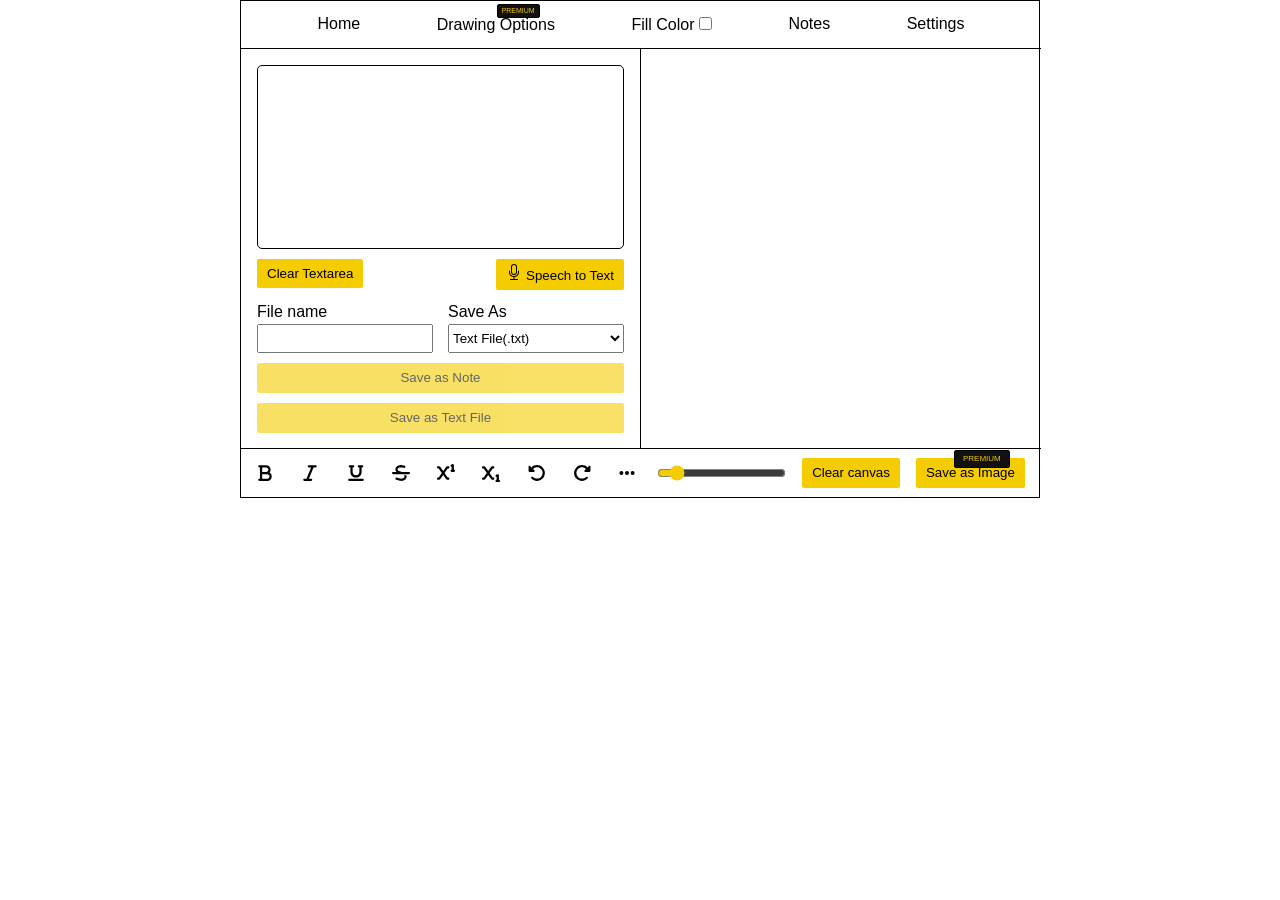
==== index.html @ 3161d477 "Inscribe V 2.213 (Sticky notes Version in progress)" ====
<!DOCTYPE html>
<html lang="en">
<head>
    <meta charset="UTF-8">
    <meta http-equiv="X-UA-Compatible" content="IE=edge">
    <meta name="viewport" content="width=device-width, initial-scale=1.0">
    <script async type="text/javascript" src="./backgroundOwn.js"></script>
    <link rel="stylesheet" href="./css/style.css">
    <title>Document</title>
</head>
<body>
    <div class="popup-box">
        <div class="popup">
            <div class="Upgradecontent">
            <header>
                    <p>Ooops!</p>
                    <img src="./images/x-lg.svg" alt="Close Icon">
            </header>
              <p>You are currently using the free version of Inscribe. To use the drawing canvas, upgrade to Inscibe premium</p>
              <button class="pay btn">Upgrade Now for $5.95 / Month</button>
            </div>
        </div>
    </div>
    <div class="error-box">
        <div class="error">
            <div class="errorContent">
                <header>
                    <p>Ooops!</p>
                    <img src="./images/x-lg.svg" alt="Close Icon">
                </header>
                <p class="errorMessage">An error occured! Check your internet connection</p>
            </div>
        </div>
    </div>
    <main>
        <nav>
            <ul>
                <li><a href="/index.html" target="_self">Home</a></li>
                <li class="optionsBtn">Drawing Options
                </li>
                <label>Fill Color <input type="checkbox" id="fill-color">
                </label>
                <li><a href="/note.html" target="_self">Notes</a></li>
                <li><a href="/settings.html" target="_self">Settings</a></li>
            </ul>
        </nav>
        <article class="textArea">
            <div class="options">
                <ul>
                    <li>Shapes:</li>
                    <li><abbr title="rectangle">
                            <img src="./images/rectangle.svg" alt="A rectangle Icon" class="tool" id="rectangle">
                        </abbr></li>
                    <li>
                        <abbr title="Circle">
                            <img src="./images/circle.svg" alt="A circle Icon" class="tool" id="circle">
                        </abbr>
                    </li>
                    <li>
                        <abbr title="Triangle">
                            <img src="./images/triangle.svg" alt="Triangle Icon" class="tool" id="triangle">
                        </abbr>
                    </li>
                    <li>
                        <abbr title="Line">
                            <img src="./images/slash-lg.svg" alt="Line Icon" class="tool" id="line">
                        </abbr>
                    </li>
                    <br>
                <ul class="colorOptions">
                    Colors: 
                    <li class="color-option one"></li>
                    <li class="color-option two selected"></li>
                    <li class="color-option three"></li>
                    <li class="color-option four"></li>
                    <li class="color-option five"></li>
                    <li class="color-option six"></li>
                    <li class="color-option seven"></li>
                    <li class="color-option eight"></li>
                    <li class="color-option nine"></li>
                    <li class="color-option ten"></li>
                    <li class="color-option eleven"></li>
                    <li class="color-option twelve"></li>
                    <li class="color-option thirteen"></li>
                    <li class="color-option fourteen"></li>
                    <li class="color-option fifteen"></li>
                    <li class="color-option sixteen"></li>
                    <li class="color-option seventeen"></li>
                    <li class="color-option eighteen">
                        <input type="color" id="color-picker" value="#ff0000">
                    </li>
                </ul>
                <ul>
                    <li>Tools:</li>
                    <li>
                
                        <abbr title="Paint Brush">
                            <img src="./images/brush.svg" alt="Paint BrushIcon" class="active tool" id="brush">
                        </abbr>
                    </li>
                    <li>
                        <abbr title="Eraser">
                            <img src="./images/eraser.svg" alt="Eraser Icon" class="tool" id="eraser">
                        </abbr>
                    </li>
                </ul>
                </ul>
            </div>
            <div id="textAreaText" cols="30" rows="10" required contenteditable="true" spellcheck="false"></div>
            <div class="row">
                <abbr title="Clear Textarea">
                    <button class="clearTextarea btn">
                        <span>Clear Textarea</span>
                    </button>
                </abbr>
                <abbr title="Speech to text">
                    <button class="micImg btn">
                        <svg xmlns="http://www.w3.org/2000/svg" width="16" height="16" fill="currentColor" class="micImgReal"
                            viewBox="0 0 16 16">
                            <path
                                d="M3.5 6.5A.5.5 0 0 1 4 7v1a4 4 0 0 0 8 0V7a.5.5 0 0 1 1 0v1a5 5 0 0 1-4.5 4.975V15h3a.5.5 0 0 1 0 1h-7a.5.5 0 0 1 0-1h3v-2.025A5 5 0 0 1 3 8V7a.5.5 0 0 1 .5-.5z" />
                            <path d="M10 8a2 2 0 1 1-4 0V3a2 2 0 1 1 4 0v5zM8 0a3 3 0 0 0-3 3v5a3 3 0 0 0 6 0V3a3 3 0 0 0-3-3z" />
                        </svg>
                        <span>Speech to Text</span>
                    </button>
                </abbr>
            </div>
            <div class="inputBoxes">
                <label>
                    File name
                    <br>
                    <input type="text" class="fileName">
                </label>
                <label>
                    Save As
                    <br>
                    <select id="fileExtensions">
                        <option value="text/plain">Text File(.txt)</option>
                        <option value="application/vnd.ms-powerpoint">PPT File(.ppt)</option>
                        <option value="text/javascript">JS File(.js)</option>
                        <option value="application/msword">Document File(.doc)</option>
                        <option value="text/html">HTML File(.html)</option>
                    </select>
                </label>
            </div>
            <button class="saveNoteBtn btn">Save as Note</button>
            <button class="saveAsFileBtn btn">Save as <span class="typeOfFile">Text</span> File</button>
        </article>
        <article class="drawingArea">
            <canvas id="canvas1"></canvas>
        </article>
        <footer>
            <ul class="typingOptions">
                <button class="option-button format" id="bold">
                    <svg xmlns="http://www.w3.org/2000/svg"
                        viewBox="0 0 384 512"><!--! Font Awesome Pro 6.3.0 by @fontawesome - https://fontawesome.com License - https://fontawesome.com/license (Commercial License) Copyright 2023 Fonticons, Inc. -->
                        <path
                            d="M0 64C0 46.3 14.3 32 32 32H80 96 224c70.7 0 128 57.3 128 128c0 31.3-11.3 60.1-30 82.3c37.1 22.4 62 63.1 62 109.7c0 70.7-57.3 128-128 128H96 80 32c-17.7 0-32-14.3-32-32s14.3-32 32-32H48V256 96H32C14.3 96 0 81.7 0 64zM224 224c35.3 0 64-28.7 64-64s-28.7-64-64-64H112V224H224zM112 288V416H256c35.3 0 64-28.7 64-64s-28.7-64-64-64H224 112z" />
                    </svg>
                </button>
                <button class="option-button format" id="italic">
                    <svg xmlns="http://www.w3.org/2000/svg"
                        viewBox="0 0 384 512"><!--! Font Awesome Pro 6.4.0 by @fontawesome - https://fontawesome.com License - https://fontawesome.com/license (Commercial License) Copyright 2023 Fonticons, Inc. -->
                        <path
                            d="M128 64c0-17.7 14.3-32 32-32H352c17.7 0 32 14.3 32 32s-14.3 32-32 32H293.3L160 416h64c17.7 0 32 14.3 32 32s-14.3 32-32 32H32c-17.7 0-32-14.3-32-32s14.3-32 32-32H90.7L224 96H160c-17.7 0-32-14.3-32-32z" />
                    </svg>
                </button>
                <button class="option-button format" id="underline">
                    <svg xmlns="http://www.w3.org/2000/svg"
                        viewBox="0 0 448 512"><!--! Font Awesome Pro 6.4.0 by @fontawesome - https://fontawesome.com License - https://fontawesome.com/license (Commercial License) Copyright 2023 Fonticons, Inc. -->
                        <path
                            d="M16 64c0-17.7 14.3-32 32-32h96c17.7 0 32 14.3 32 32s-14.3 32-32 32H128V224c0 53 43 96 96 96s96-43 96-96V96H304c-17.7 0-32-14.3-32-32s14.3-32 32-32h96c17.7 0 32 14.3 32 32s-14.3 32-32 32H384V224c0 88.4-71.6 160-160 160s-160-71.6-160-160V96H48C30.3 96 16 81.7 16 64zM0 448c0-17.7 14.3-32 32-32H416c17.7 0 32 14.3 32 32s-14.3 32-32 32H32c-17.7 0-32-14.3-32-32z" />
                    </svg>
                </button>
                <button class="option-button format" id="strikeThrough">
                    <svg xmlns="http://www.w3.org/2000/svg"
                        viewBox="0 0 512 512"><!--! Font Awesome Pro 6.4.0 by @fontawesome - https://fontawesome.com License - https://fontawesome.com/license (Commercial License) Copyright 2023 Fonticons, Inc. -->
                        <path
                            d="M161.3 144c3.2-17.2 14-30.1 33.7-38.6c21.1-9 51.8-12.3 88.6-6.5c11.9 1.9 48.8 9.1 60.1 12c17.1 4.5 34.6-5.6 39.2-22.7s-5.6-34.6-22.7-39.2c-14.3-3.8-53.6-11.4-66.6-13.4c-44.7-7-88.3-4.2-123.7 10.9c-36.5 15.6-64.4 44.8-71.8 87.3c-.1 .6-.2 1.1-.2 1.7c-2.8 23.9 .5 45.6 10.1 64.6c4.5 9 10.2 16.9 16.7 23.9H32c-17.7 0-32 14.3-32 32s14.3 32 32 32H480c17.7 0 32-14.3 32-32s-14.3-32-32-32H270.1c-.1 0-.3-.1-.4-.1l-1.1-.3c-36-10.8-65.2-19.6-85.2-33.1c-9.3-6.3-15-12.6-18.2-19.1c-3.1-6.1-5.2-14.6-3.8-27.4zM348.9 337.2c2.7 6.5 4.4 15.8 1.9 30.1c-3 17.6-13.8 30.8-33.9 39.4c-21.1 9-51.7 12.3-88.5 6.5c-18-2.9-49.1-13.5-74.4-22.1c-5.6-1.9-11-3.7-15.9-5.4c-16.8-5.6-34.9 3.5-40.5 20.3s3.5 34.9 20.3 40.5c3.6 1.2 7.9 2.7 12.7 4.3l0 0 0 0c24.9 8.5 63.6 21.7 87.6 25.6l0 0 .2 0c44.7 7 88.3 4.2 123.7-10.9c36.5-15.6 64.4-44.8 71.8-87.3c3.6-21 2.7-40.4-3.1-58.1H335.1c7 5.6 11.4 11.2 13.9 17.2z" />
                    </svg>
                </button>
                <button class="option-button script" id="superscript">
                    <svg xmlns="http://www.w3.org/2000/svg"
                        viewBox="0 0 512 512"><!--! Font Awesome Pro 6.4.0 by @fontawesome - https://fontawesome.com License - https://fontawesome.com/license (Commercial License) Copyright 2023 Fonticons, Inc. -->
                        <path
                            d="M480 32c0-11.1-5.7-21.4-15.2-27.2s-21.2-6.4-31.1-1.4l-32 16c-15.8 7.9-22.2 27.1-14.3 42.9C393 73.5 404.3 80 416 80v80c-17.7 0-32 14.3-32 32s14.3 32 32 32h32 32c17.7 0 32-14.3 32-32s-14.3-32-32-32V32zM32 64C14.3 64 0 78.3 0 96s14.3 32 32 32H47.3l89.6 128L47.3 384H32c-17.7 0-32 14.3-32 32s14.3 32 32 32H64c10.4 0 20.2-5.1 26.2-13.6L176 311.8l85.8 122.6c6 8.6 15.8 13.6 26.2 13.6h32c17.7 0 32-14.3 32-32s-14.3-32-32-32H304.7L215.1 256l89.6-128H320c17.7 0 32-14.3 32-32s-14.3-32-32-32H288c-10.4 0-20.2 5.1-26.2 13.6L176 200.2 90.2 77.6C84.2 69.1 74.4 64 64 64H32z" />
                    </svg>
                </button>
                <button class="option-button script" id="subscript">
                    <svg xmlns="http://www.w3.org/2000/svg"
                        viewBox="0 0 512 512"><!--! Font Awesome Pro 6.4.0 by @fontawesome - https://fontawesome.com License - https://fontawesome.com/license (Commercial License) Copyright 2023 Fonticons, Inc. -->
                        <path
                            d="M32 64C14.3 64 0 78.3 0 96s14.3 32 32 32H47.3l89.6 128L47.3 384H32c-17.7 0-32 14.3-32 32s14.3 32 32 32H64c10.4 0 20.2-5.1 26.2-13.6L176 311.8l85.8 122.6c6 8.6 15.8 13.6 26.2 13.6h32c17.7 0 32-14.3 32-32s-14.3-32-32-32H304.7L215.1 256l89.6-128H320c17.7 0 32-14.3 32-32s-14.3-32-32-32H288c-10.4 0-20.2 5.1-26.2 13.6L176 200.2 90.2 77.6C84.2 69.1 74.4 64 64 64H32zM480 320c0-11.1-5.7-21.4-15.2-27.2s-21.2-6.4-31.1-1.4l-32 16c-15.8 7.9-22.2 27.1-14.3 42.9C393 361.5 404.3 368 416 368v80c-17.7 0-32 14.3-32 32s14.3 32 32 32h32 32c17.7 0 32-14.3 32-32s-14.3-32-32-32V320z" />
                    </svg>
                </button>
                <button class="option-button" id="undo">
                    <svg xmlns="http://www.w3.org/2000/svg"
                        viewBox="0 0 512 512"><!--! Font Awesome Pro 6.4.0 by @fontawesome - https://fontawesome.com License - https://fontawesome.com/license (Commercial License) Copyright 2023 Fonticons, Inc. -->
                        <path
                            d="M48.5 224H40c-13.3 0-24-10.7-24-24V72c0-9.7 5.8-18.5 14.8-22.2s19.3-1.7 26.2 5.2L98.6 96.6c87.6-86.5 228.7-86.2 315.8 1c87.5 87.5 87.5 229.3 0 316.8s-229.3 87.5-316.8 0c-12.5-12.5-12.5-32.8 0-45.3s32.8-12.5 45.3 0c62.5 62.5 163.8 62.5 226.3 0s62.5-163.8 0-226.3c-62.2-62.2-162.7-62.5-225.3-1L185 183c6.9 6.9 8.9 17.2 5.2 26.2s-12.5 14.8-22.2 14.8H48.5z" />
                    </svg>
                </button>
                <button class="option-button" id="redo">
                    <svg xmlns="http://www.w3.org/2000/svg"
                        viewBox="0 0 512 512"><!--! Font Awesome Pro 6.4.0 by @fontawesome - https://fontawesome.com License - https://fontawesome.com/license (Commercial License) Copyright 2023 Fonticons, Inc. -->
                        <path
                            d="M463.5 224H472c13.3 0 24-10.7 24-24V72c0-9.7-5.8-18.5-14.8-22.2s-19.3-1.7-26.2 5.2L413.4 96.6c-87.6-86.5-228.7-86.2-315.8 1c-87.5 87.5-87.5 229.3 0 316.8s229.3 87.5 316.8 0c12.5-12.5 12.5-32.8 0-45.3s-32.8-12.5-45.3 0c-62.5 62.5-163.8 62.5-226.3 0s-62.5-163.8 0-226.3c62.2-62.2 162.7-62.5 225.3-1L327 183c-6.9 6.9-8.9 17.2-5.2 26.2s12.5 14.8 22.2 14.8H463.5z" />
                    </svg>
                </button>
               <!-- More Icon -->
                <button class="more">
                    <svg xmlns="http://www.w3.org/2000/svg"
                        viewBox="0 0 448 512"><!--! Font Awesome Pro 6.4.0 by @fontawesome - https://fontawesome.com License - https://fontawesome.com/license (Commercial License) Copyright 2023 Fonticons, Inc. -->
                        <path
                            d="M8 256a56 56 0 1 1 112 0A56 56 0 1 1 8 256zm160 0a56 56 0 1 1 112 0 56 56 0 1 1 -112 0zm216-56a56 56 0 1 1 0 112 56 56 0 1 1 0-112z" />
                    </svg>
                </button>     
                
            <!-- More Formatting Options -->
            <div class="moreContainer">
                <!-- Lists -->
                <button class="option-button" id="insertOrderedList">
                    <svg xmlns="http://www.w3.org/2000/svg"
                        viewBox="0 0 512 512"><!--! Font Awesome Pro 6.4.0 by @fontawesome - https://fontawesome.com License - https://fontawesome.com/license (Commercial License) Copyright 2023 Fonticons, Inc. -->
                        <path
                            d="M24 56c0-13.3 10.7-24 24-24H80c13.3 0 24 10.7 24 24V176h16c13.3 0 24 10.7 24 24s-10.7 24-24 24H40c-13.3 0-24-10.7-24-24s10.7-24 24-24H56V80H48C34.7 80 24 69.3 24 56zM86.7 341.2c-6.5-7.4-18.3-6.9-24 1.2L51.5 357.9c-7.7 10.8-22.7 13.3-33.5 5.6s-13.3-22.7-5.6-33.5l11.1-15.6c23.7-33.2 72.3-35.6 99.2-4.9c21.3 24.4 20.8 60.9-1.1 84.7L86.8 432H120c13.3 0 24 10.7 24 24s-10.7 24-24 24H32c-9.5 0-18.2-5.6-22-14.4s-2.1-18.9 4.3-25.9l72-78c5.3-5.8 5.4-14.6 .3-20.5zM224 64H480c17.7 0 32 14.3 32 32s-14.3 32-32 32H224c-17.7 0-32-14.3-32-32s14.3-32 32-32zm0 160H480c17.7 0 32 14.3 32 32s-14.3 32-32 32H224c-17.7 0-32-14.3-32-32s14.3-32 32-32zm0 160H480c17.7 0 32 14.3 32 32s-14.3 32-32 32H224c-17.7 0-32-14.3-32-32s14.3-32 32-32z" />
                    </svg>
                </button>
                <button class="option-button" id="insertUnorderedList">
                    <svg xmlns="http://www.w3.org/2000/svg"
                        viewBox="0 0 512 512"><!--! Font Awesome Pro 6.4.0 by @fontawesome - https://fontawesome.com License - https://fontawesome.com/license (Commercial License) Copyright 2023 Fonticons, Inc. -->
                        <path
                            d="M64 144a48 48 0 1 0 0-96 48 48 0 1 0 0 96zM192 64c-17.7 0-32 14.3-32 32s14.3 32 32 32H480c17.7 0 32-14.3 32-32s-14.3-32-32-32H192zm0 160c-17.7 0-32 14.3-32 32s14.3 32 32 32H480c17.7 0 32-14.3 32-32s-14.3-32-32-32H192zm0 160c-17.7 0-32 14.3-32 32s14.3 32 32 32H480c17.7 0 32-14.3 32-32s-14.3-32-32-32H192zM64 464a48 48 0 1 0 0-96 48 48 0 1 0 0 96zm48-208a48 48 0 1 0 -96 0 48 48 0 1 0 96 0z" />
                    </svg>
                </button>
                <!-- Link and unlink -->
                <button class="adv-option-button" id="createLink">
                    <svg xmlns="http://www.w3.org/2000/svg"
                        viewBox="0 0 640 512"><!--! Font Awesome Pro 6.4.0 by @fontawesome - https://fontawesome.com License - https://fontawesome.com/license (Commercial License) Copyright 2023 Fonticons, Inc. -->
                        <path
                            d="M579.8 267.7c56.5-56.5 56.5-148 0-204.5c-50-50-128.8-56.5-186.3-15.4l-1.6 1.1c-14.4 10.3-17.7 30.3-7.4 44.6s30.3 17.7 44.6 7.4l1.6-1.1c32.1-22.9 76-19.3 103.8 8.6c31.5 31.5 31.5 82.5 0 114L422.3 334.8c-31.5 31.5-82.5 31.5-114 0c-27.9-27.9-31.5-71.8-8.6-103.8l1.1-1.6c10.3-14.4 6.9-34.4-7.4-44.6s-34.4-6.9-44.6 7.4l-1.1 1.6C206.5 251.2 213 330 263 380c56.5 56.5 148 56.5 204.5 0L579.8 267.7zM60.2 244.3c-56.5 56.5-56.5 148 0 204.5c50 50 128.8 56.5 186.3 15.4l1.6-1.1c14.4-10.3 17.7-30.3 7.4-44.6s-30.3-17.7-44.6-7.4l-1.6 1.1c-32.1 22.9-76 19.3-103.8-8.6C74 372 74 321 105.5 289.5L217.7 177.2c31.5-31.5 82.5-31.5 114 0c27.9 27.9 31.5 71.8 8.6 103.9l-1.1 1.6c-10.3 14.4-6.9 34.4 7.4 44.6s34.4 6.9 44.6-7.4l1.1-1.6C433.5 260.8 427 182 377 132c-56.5-56.5-148-56.5-204.5 0L60.2 244.3z" />
                    </svg>
                </button>
                <button class="option-button" id="unlink">
                    <svg xmlns="http://www.w3.org/2000/svg"
                        viewBox="0 0 640 512"><!--! Font Awesome Pro 6.4.0 by @fontawesome - https://fontawesome.com License - https://fontawesome.com/license (Commercial License) Copyright 2023 Fonticons, Inc. -->
                        <path
                            d="M38.8 5.1C28.4-3.1 13.3-1.2 5.1 9.2S-1.2 34.7 9.2 42.9l592 464c10.4 8.2 25.5 6.3 33.7-4.1s6.3-25.5-4.1-33.7L489.3 358.2l90.5-90.5c56.5-56.5 56.5-148 0-204.5c-50-50-128.8-56.5-186.3-15.4l-1.6 1.1c-14.4 10.3-17.7 30.3-7.4 44.6s30.3 17.7 44.6 7.4l1.6-1.1c32.1-22.9 76-19.3 103.8 8.6c31.5 31.5 31.5 82.5 0 114l-96 96-31.9-25C430.9 239.6 420.1 175.1 377 132c-52.2-52.3-134.5-56.2-191.3-11.7L38.8 5.1zM239 162c30.1-14.9 67.7-9.9 92.8 15.3c20 20 27.5 48.3 21.7 74.5L239 162zM406.6 416.4L220.9 270c-2.1 39.8 12.2 80.1 42.2 110c38.9 38.9 94.4 51 143.6 36.3zm-290-228.5L60.2 244.3c-56.5 56.5-56.5 148 0 204.5c50 50 128.8 56.5 186.3 15.4l1.6-1.1c14.4-10.3 17.7-30.3 7.4-44.6s-30.3-17.7-44.6-7.4l-1.6 1.1c-32.1 22.9-76 19.3-103.8-8.6C74 372 74 321 105.5 289.5l61.8-61.8-50.6-39.9z" />
                    </svg>
                </button>

                <!-- Align Buttons -->
                <button class="option-button align" id="justifyLeft">
                    <svg xmlns="http://www.w3.org/2000/svg"
                        viewBox="0 0 448 512"><!--! Font Awesome Pro 6.4.0 by @fontawesome - https://fontawesome.com License - https://fontawesome.com/license (Commercial License) Copyright 2023 Fonticons, Inc. -->
                        <path
                            d="M288 64c0 17.7-14.3 32-32 32H32C14.3 96 0 81.7 0 64S14.3 32 32 32H256c17.7 0 32 14.3 32 32zm0 256c0 17.7-14.3 32-32 32H32c-17.7 0-32-14.3-32-32s14.3-32 32-32H256c17.7 0 32 14.3 32 32zM0 192c0-17.7 14.3-32 32-32H416c17.7 0 32 14.3 32 32s-14.3 32-32 32H32c-17.7 0-32-14.3-32-32zM448 448c0 17.7-14.3 32-32 32H32c-17.7 0-32-14.3-32-32s14.3-32 32-32H416c17.7 0 32 14.3 32 32z" />
                    </svg>
                </button>
                <button class="option-button align" id="justifyCenter">
                    <svg xmlns="http://www.w3.org/2000/svg"
                        viewBox="0 0 448 512"><!--! Font Awesome Pro 6.4.0 by @fontawesome - https://fontawesome.com License - https://fontawesome.com/license (Commercial License) Copyright 2023 Fonticons, Inc. -->
                        <path
                            d="M352 64c0-17.7-14.3-32-32-32H128c-17.7 0-32 14.3-32 32s14.3 32 32 32H320c17.7 0 32-14.3 32-32zm96 128c0-17.7-14.3-32-32-32H32c-17.7 0-32 14.3-32 32s14.3 32 32 32H416c17.7 0 32-14.3 32-32zM0 448c0 17.7 14.3 32 32 32H416c17.7 0 32-14.3 32-32s-14.3-32-32-32H32c-17.7 0-32 14.3-32 32zM352 320c0-17.7-14.3-32-32-32H128c-17.7 0-32 14.3-32 32s14.3 32 32 32H320c17.7 0 32-14.3 32-32z" />
                    </svg>
                </button>
                <button class="option-button align" id="justifyRight">
                    <svg xmlns="http://www.w3.org/2000/svg"
                        viewBox="0 0 448 512"><!--! Font Awesome Pro 6.4.0 by @fontawesome - https://fontawesome.com License - https://fontawesome.com/license (Commercial License) Copyright 2023 Fonticons, Inc. -->
                        <path
                            d="M448 64c0 17.7-14.3 32-32 32H192c-17.7 0-32-14.3-32-32s14.3-32 32-32H416c17.7 0 32 14.3 32 32zm0 256c0 17.7-14.3 32-32 32H192c-17.7 0-32-14.3-32-32s14.3-32 32-32H416c17.7 0 32 14.3 32 32zM0 192c0-17.7 14.3-32 32-32H416c17.7 0 32 14.3 32 32s-14.3 32-32 32H32c-17.7 0-32-14.3-32-32zM448 448c0 17.7-14.3 32-32 32H32c-17.7 0-32-14.3-32-32s14.3-32 32-32H416c17.7 0 32 14.3 32 32z" />
                    </svg>
                </button>
                <button class="option-button align" id="justifyFull">
                    <svg xmlns="http://www.w3.org/2000/svg"
                        viewBox="0 0 448 512"><!--! Font Awesome Pro 6.4.0 by @fontawesome - https://fontawesome.com License - https://fontawesome.com/license (Commercial License) Copyright 2023 Fonticons, Inc. -->
                        <path
                            d="M448 64c0-17.7-14.3-32-32-32H32C14.3 32 0 46.3 0 64S14.3 96 32 96H416c17.7 0 32-14.3 32-32zm0 256c0-17.7-14.3-32-32-32H32c-17.7 0-32 14.3-32 32s14.3 32 32 32H416c17.7 0 32-14.3 32-32zM0 192c0 17.7 14.3 32 32 32H416c17.7 0 32-14.3 32-32s-14.3-32-32-32H32c-17.7 0-32 14.3-32 32zM448 448c0-17.7-14.3-32-32-32H32c-17.7 0-32 14.3-32 32s14.3 32 32 32H416c17.7 0 32-14.3 32-32z" />
                    </svg>
                </button>
                <button class="option-button spacing" id="indent">
                    <svg xmlns="http://www.w3.org/2000/svg"
                        viewBox="0 0 448 512"><!--! Font Awesome Pro 6.4.0 by @fontawesome - https://fontawesome.com License - https://fontawesome.com/license (Commercial License) Copyright 2023 Fonticons, Inc. -->
                        <path
                            d="M0 64C0 46.3 14.3 32 32 32H416c17.7 0 32 14.3 32 32s-14.3 32-32 32H32C14.3 96 0 81.7 0 64zM192 192c0-17.7 14.3-32 32-32H416c17.7 0 32 14.3 32 32s-14.3 32-32 32H224c-17.7 0-32-14.3-32-32zm32 96H416c17.7 0 32 14.3 32 32s-14.3 32-32 32H224c-17.7 0-32-14.3-32-32s14.3-32 32-32zM0 448c0-17.7 14.3-32 32-32H416c17.7 0 32 14.3 32 32s-14.3 32-32 32H32c-17.7 0-32-14.3-32-32zM127.8 268.6L25.8 347.9C15.3 356.1 0 348.6 0 335.3V176.7c0-13.3 15.3-20.8 25.8-12.6l101.9 79.3c8.2 6.4 8.2 18.9 0 25.3z" />
                    </svg>
                </button>
                <button class="option-button spacing" id="outdent">
                    <svg xmlns="http://www.w3.org/2000/svg"
                        viewBox="0 0 448 512"><!--! Font Awesome Pro 6.4.0 by @fontawesome - https://fontawesome.com License - https://fontawesome.com/license (Commercial License) Copyright 2023 Fonticons, Inc. -->
                        <path
                            d="M0 64C0 46.3 14.3 32 32 32H416c17.7 0 32 14.3 32 32s-14.3 32-32 32H32C14.3 96 0 81.7 0 64zM192 192c0-17.7 14.3-32 32-32H416c17.7 0 32 14.3 32 32s-14.3 32-32 32H224c-17.7 0-32-14.3-32-32zm32 96H416c17.7 0 32 14.3 32 32s-14.3 32-32 32H224c-17.7 0-32-14.3-32-32s14.3-32 32-32zM0 448c0-17.7 14.3-32 32-32H416c17.7 0 32 14.3 32 32s-14.3 32-32 32H32c-17.7 0-32-14.3-32-32zM.2 268.6c-8.2-6.4-8.2-18.9 0-25.3l101.9-79.3c10.5-8.2 25.8-.7 25.8 12.6V335.3c0 13.3-15.3 20.8-25.8 12.6L.2 268.6z" />
                    </svg>
                </button>

                <!-- Heading -->
                <!-- <select id="formatBlock" class="adv-option-button formatSelects">
                    <option value="" disabled hidden>Heading sizes</option>
                    <option value="H1">H1</option>
                    <option value="H2">H2</option>
                    <option value="H3">H3</option>
                    <option value="H4">H4</option>
                    <option value="H5">H5</option>
                    <option value="H6">H6</option>
                </select>
                <select id="formatSize" class="adv-option-button formatSelects two">
                    <option value="" disabled="" hidden="" selected="">Font Sizes</option>
                    <option value="1">Extra small</option>
                    <option value="2">Small</option>
                    <option value="3">Regular</option>
                    <option value="4">Medium</option>
                    <option value="5">Large</option>
                    <option value="6">Extra Large</option>
                    <option value="7">Big</option>
                </select> -->
            </div>
            </ul>
        </footer>
        <article class="drawingOptions">
            <ul>
                
                <input type="range" id="size-slider" min="1" max="40" value="5">
            <button class="clearCanvas btn">Clear canvas</button>
            <button class="save-image btn">Save as Image</button>
            </ul>
        </article>
    </main>
    <script src="ExtPay.js"></script>
    <script src="index.js"></script>
    <script src="settings.js"></script>
</body>
</html>
---- css/style.css ----
*, *::after, *::before {
    margin: 0;
    line-height: 1.5;
    box-sizing: border-box;
    font-family: 'Gill Sans', 'Gill Sans MT', Calibri, 'Trebuchet MS', sans-serif;
    padding: 0;
}
body {
    min-width: 50rem;
}
a {
    cursor: pointer;
}
main {
    display: grid;
    grid-template-rows: 3rem 25rem 3rem;
    grid-template-columns: 25rem 25rem;
    width: 50rem;
    border: 1px solid black;
    margin: auto;
}
button:not(.typingOptions button, .more) {
    padding: 5px 10px;
    background: rgb(245, 204, 0);
    border: none;
    border-radius: 2px;
}
.typingOptions {
    padding-inline-start: 10px;
    display: flex;
    justify-content: space-between;
    align-items: center;
}
.typingOptions button, .more {
    background: none;
}
.chosen{
    background: #e0e9ff !important;
}
.typingOptions button, .more{
    border: none;
    display: grid;
    place-items: center;
    padding: 5px;
    width: 28px;
    height: 28px;
    color: #020929;
    cursor: pointer;
}
.typingOptions button svg, .more svg{
    width: 100%;
    height: 100%;
}
#formatBlock {
    border: 1px solid black;
    height: 2rem;
}
.moreContainer {
    position: absolute;
    width: 10rem;
    height: 10rem;
    background-color: white;
    top: 17.7rem;
    left: 14.7rem;
    display: grid;
    padding: 5px;
    grid-template-columns: 25px 25px 25px 25px 25px;
    grid-template-rows: auto auto auto auto;
    gap: 2px;
    transform: scale(0);
    transform-origin: bottom right;
    border: 1px solid black;
    border-radius: 5px;
}
.moreContainer.see {
    transform: scale(1);
}

.formatSelects {
    width: 3rem;
    aspect-ratio: 1.5;
    margin-right: 10px;
}
.formatSelects.two {
    width: 5rem;
    height: 2rem;
    margin-left: 2rem;
}
nav {
    grid-column: 1 / span 2;
    border-bottom: 1px solid black;
}
nav ul {
    display: flex;
    flex-flow: row wrap;
    list-style-type: none;
    justify-content: space-evenly;
    align-items: center;
    height: 100%;
}
nav ul a {
    color: black;
    text-decoration: none;
}
nav ul a::after {
    content: "";
    width: 100%;
    display: block;
    background-color: black;
    height: 1.2px;
    transform: scaleX(0);
    transform-origin: 0% 100%;
    transition: all 0.4s ease-out;
}
nav ul a:hover::after {
    transform: scaleX(1);
}
.optionsBtn {
    cursor: pointer;
    position: relative;
}
.optionsBtn::after {
    content: 'PREMIUM';
    display: block;
    background-color: #111;
    color: rgb(245, 204, 0);
    position: absolute;
    padding: 1px 4px;
    border: 0.5px solid black;
    top: -9px;
    left: 60px;
    border-radius: 2px;
    font-size: 7px;
}
footer {
    grid-column: 1 / 2;
}
footer ul {
    display: flex;
    flex-flow: row wrap;
    list-style-type: none;
    /* justify-content: between; */
    height: 100%;
    padding: 0;
    justify-content: flex-start;
    align-items: center;
}
footer ul li {
    margin-left: 1.5rem;
}
.textArea {
    border-bottom: 1px solid black;
    border-right: 1px solid black;
    position: relative;
    padding: 1rem;
}
.drawingArea {
    border-bottom: 1px solid black;
    padding: 2px;
}
#textAreaText {
    max-width: 100%;
    word-wrap: break-word;
    height: 50%;
    overflow-y: auto;
    font-size: 14px;
    line-height: 25px;
    padding: 8px 13px;
    resize: none;
    border: 1px solid black;
    border-radius: 5px;
    margin-bottom: 10px;
}
.drawingOptions {
    grid-column: 2 / 3;
}

.drawingOptions ul {
    list-style-type: none;
    display: flex;
    justify-content: space-evenly;
    flex-flow: row wrap;
    height: 100%;
    align-items: center;
    padding: 0;
}
canvas {
    width: 100%;
    height: 100%;
}
.save-image {
    position: relative;
}
.save-image::after {
    content: 'PREMIUM';
    display: block;
    background-color: #111;
    color: rgb(245, 204, 0);
    position: absolute;
    padding: 2px 8px;
    border: 0.5px solid black;
    top: -8.5px;
    left: 38px;
    border-radius: 2px;
    font-size: 8px;
}
.active {
    filter: invert(17%) sepia(90%) saturate(3000%) hue-rotate(2200deg) brightness(100%) contrast(100%);
}
.options {
    position: absolute;
    top: 0;
    left: 10rem;
    border: 1px solid gray;
    background-color: white;
    width: 20rem;
    height: 10rem;
    padding: 0;
    display: none;
}
.options ul {
    list-style: none;
}
.options ul li {
    display: inline-block;
    margin: 2px;
}
.colorOptions {
    padding-inline-start: 2px;
}
.color-option {
    display: inline-block;
    margin: 2px;
    width: 20px;
    height: 20px;
    border-radius: 50%;
    position: relative;
}

.color-option:nth-child(1) {
    background-color: white;
    border: 1px solid #ddd;
}
.color-option:nth-child(2) {
    background-color: black;
}
.color-option:nth-child(3) {
    background-color: blue;
}
.color-option:nth-child(4) {
    background-color: #34568B;
}
.color-option:nth-child(5) {
    background-color: green;
}
.color-option:nth-child(6) {
    background-color: gray;
}
.color-option:nth-child(7) {
    background-color: orange;
}
.color-option:nth-child(8) {
    background-color: brown;
}
.color-option:nth-child(9) {
    background-color: #955251;
}
.color-option:nth-child(10) {
    background-color: crimson;
}
.color-option:nth-child(11) {
    background-color: tomato;
}
.color-option:nth-child(12) {
    background-color: darkgreen;
}
.color-option:nth-child(13) {
    background-color: darkgoldenrod;
}
.color-option:nth-child(14) {
    background-color: darkcyan;
}
.color-option:nth-child(15) {
    background-color: darkkhaki;
}
.color-option:nth-child(16) {
    background-color: purple;
}
.color-option:nth-child(17) {
    background-color: maroon;
}
.color-option:nth-child(18) {
    background-color: red;
}
.color-option #color-picker {
    opacity: 0;
}
.selected::before {
    content: "";
    position: absolute;
    height: 16px;
    width: 16px;
    border-radius: 50%;
    background-color: inherit;
    border: 2px solid #eee;
    top: 50%;
    left: 50%;
    transform: translate(-50%, -50%);
}
.color-option:hover::before {
    content: "";
    position: absolute;
    height: 16px;
    width: 16px;
    border-radius: 50%;
    background-color: inherit;
    border: 2px solid #eee;
    top: 50%;
    left: 50%;
    transform: translate(-50%, -50%);
}
.inputBoxes {
    display: flex;
    flex-flow: row wrap;
    justify-content: space-between;
}
.inputBoxes input, .inputBoxes select {
    height: 1.8rem;
    width: 11rem;
}
.saveNoteBtn, .saveAsFileBtn {
    width: 100%;
    margin-top: 10px;
    opacity: 0.6;
    pointer-events: none;
}
#textAreaText:not(:empty) ~ .saveAsFileBtn,  #textAreaText:not(:empty)~.saveNoteBtn{
    opacity: 1;
    pointer-events: auto;
}
#size-slider {
    accent-color: rgb(245, 204, 0);
}
.micImg {
    vertical-align: middle;
    transition: 0.5s ease-in-out all;
}
.on {
    opacity: 0.7;
}
.pasteResult {
    cursor: pointer;
}
.off {
    pointer-events: none;
    opacity: 0.5;
}
.row {
    display: flex;
    flex-flow: row wrap;
    justify-content: space-between;
    margin-bottom: 10px;
}
.popup-box, .error-box {
    position: fixed;
    top: 0;
    left: 0;
    height: 100%;
    width: 100%;
    background: rgba(0, 0, 0, 0.4);
    z-index: 2;
}
.popup-box .popup, .error-box .error {
    position: absolute;
    top: 50%;
    left: 50%;
    z-index: 3;
    transform: translate(-50%, -50%);
    max-width: 400px;
    width: 100%;
    justify-content: center;
}
.error-box .error {
    z-index: 4;
}
.popup-box .Upgradecontent, .error-box .errorContent {
    width: calc(100% - 15px);
    background-color: white;
    border-radius: 5px;
}
.popup-box .Upgradecontent p, .error-box .errorContent p  {
    padding: 15px 25px;
    font-weight: 500;
    font-size: 20px;
}
.popup-box .Upgradecontent button {
    width: calc(100% - 20px);
    margin: 15px 10px;
}
.popup-box .Upgradecontent header, .error-box .errorContent header {
    padding: 6px 14px;
    border-bottom: 1px solid #222;
}
.popup,
.Upgradecontent header, .error, .errorContent header {
    display: flex;
    align-items: center;
    justify-content: space-between;
}
.Upgradecontent header img, .errorContent header img {
    width: 23px;
    cursor: pointer;
}
.popup-box,
.popup-box .popup, .error-box, .error-box .error {
    opacity: 0;
    pointer-events: none;
}

.popup-box.see,
.popup-box.see .popup, .error-box.see,
.error-box.see .error {
    opacity: 1;
    pointer-events: all;
}
footer li {
    opacity: 0.5;
    pointer-events: none;
}
.pay {
    padding-block: 0.8rem;
}
.fileName {
    padding: 4px;
}
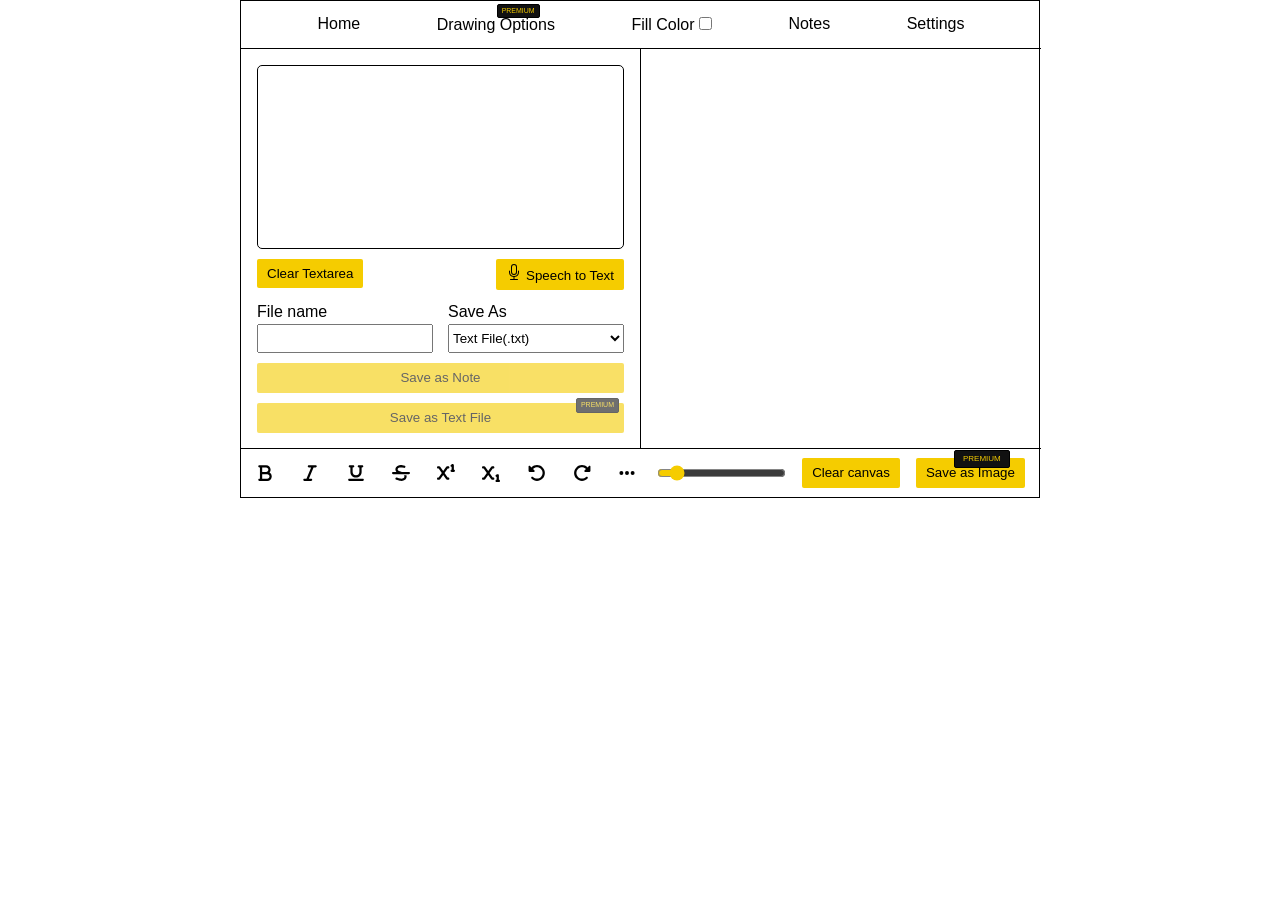
==== commit 76c9d1ff: "premium features being worked on" ====
--- a/index.html
+++ b/index.html
@@ -16,8 +16,8 @@
                     <p>Ooops!</p>
                     <img src="./images/x-lg.svg" alt="Close Icon">
             </header>
-              <p>You are currently using the free version of Inscribe. To use the drawing canvas, upgrade to Inscibe premium</p>
-              <button class="pay btn">Upgrade Now for $5.95 / Month</button>
+              <p>You are currently using the free version of Inscribe. To save notes locally or to use the drawing canvas, upgrade to Inscibe premium</p>
+              <button class="pay btn">Upgrade Now for $2.99 / Month</button>
             </div>
         </div>
     </div>
--- a/css/style.css
+++ b/css/style.css
@@ -333,6 +333,20 @@
     margin-top: 10px;
     opacity: 0.6;
     pointer-events: none;
+    position: relative;
+}
+.saveAsFileBtn::after {
+    content: 'PREMIUM';
+    display: block;
+    background-color: #111;
+    color: rgb(245, 204, 0);
+    position: absolute;
+    padding: 1px 4px;
+    border: 0.5px solid black;
+    top: -5px;
+    right: 5px;
+    border-radius: 2px;
+    font-size: 7px;
 }
 #textAreaText:not(:empty) ~ .saveAsFileBtn,  #textAreaText:not(:empty)~.saveNoteBtn{
     opacity: 1;
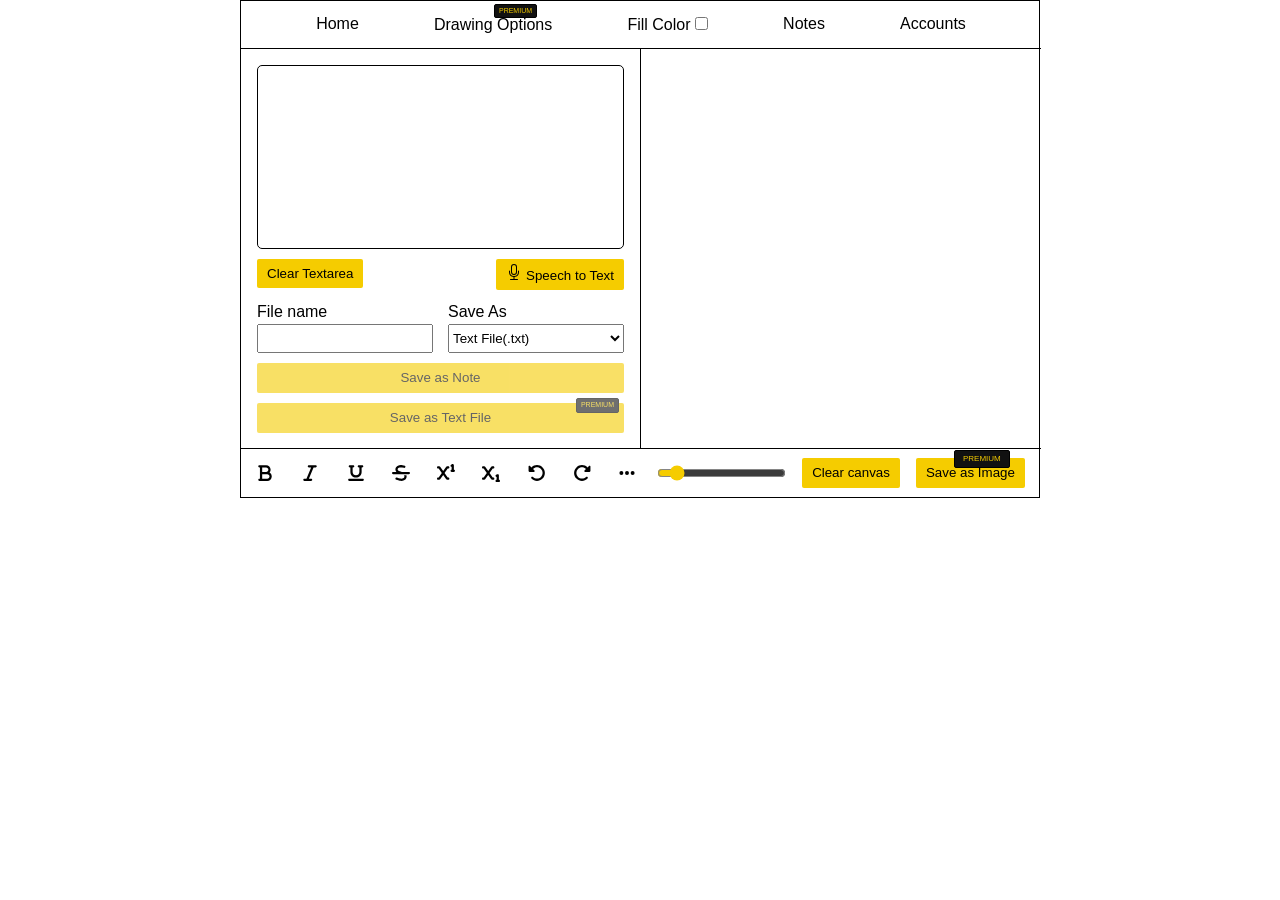
==== commit a0f436bc: "Fixes done, FAB in progress" ====
--- a/index.html
+++ b/index.html
@@ -41,7 +41,7 @@
                 <label>Fill Color <input type="checkbox" id="fill-color">
                 </label>
                 <li><a href="/note.html" target="_self">Notes</a></li>
-                <li><a href="/settings.html" target="_self">Settings</a></li>
+                <li><a href="/settings.html" target="_self">Accounts</a></li>
             </ul>
         </nav>
         <article class="textArea">
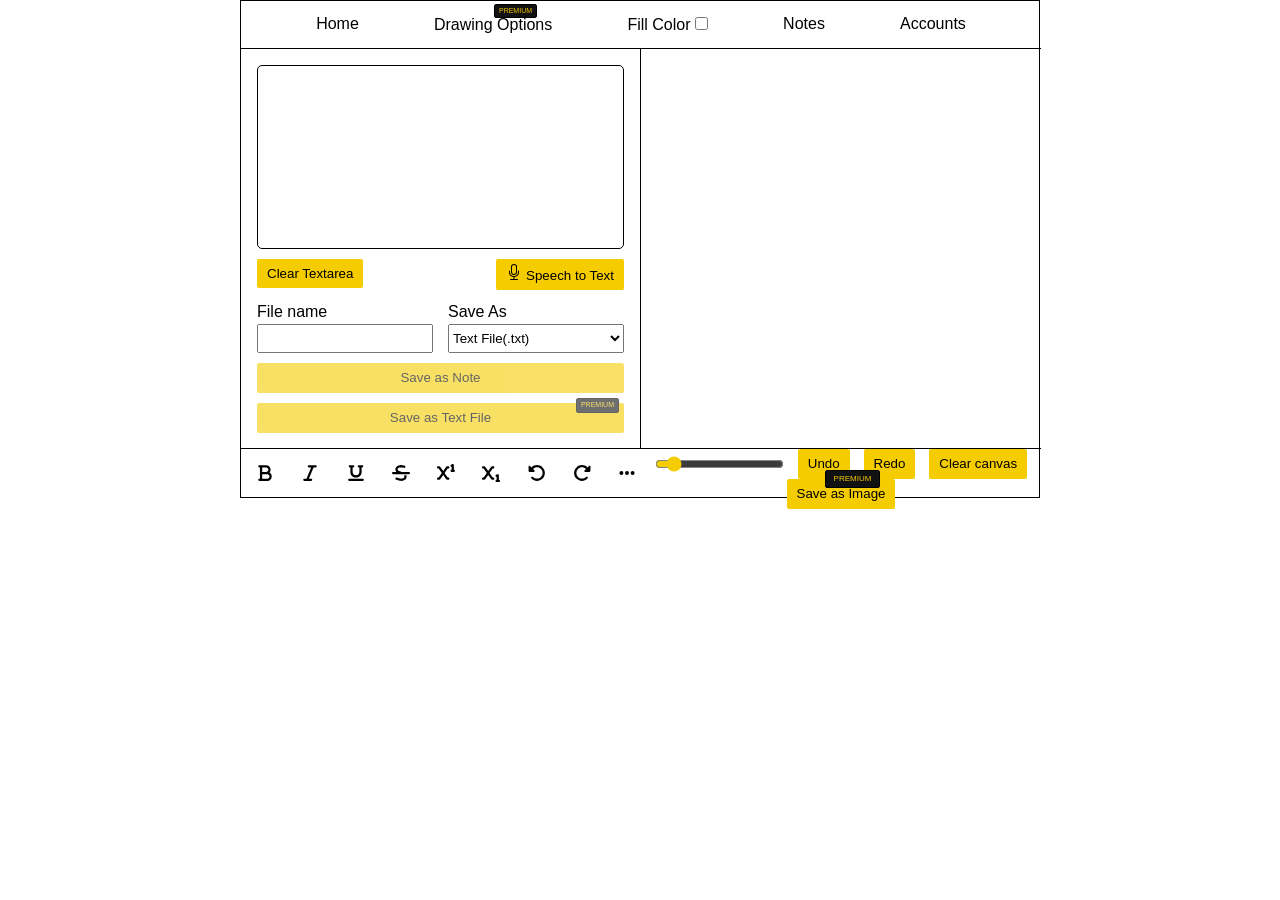
==== commit efd95f80: "undo and redo button for Inscribe in progress" ====
--- a/index.html
+++ b/index.html
@@ -16,8 +16,9 @@
                     <p>Ooops!</p>
                     <img src="./images/x-lg.svg" alt="Close Icon">
             </header>
-              <p>You are currently using the free version of Inscribe. To save notes locally or to use the drawing canvas, upgrade to Inscibe premium</p>
+              <p>You are currently using the free version of Inscribe. To save notes locally or to use the drawing canvas, upgrade to Inscibe premium or start your 7-days free trial.</p>
               <button class="pay btn">Upgrade Now for $2.99 / Month</button>
+              <button class="trial btn">Start 7-days free trial</button>
             </div>
         </div>
     </div>
@@ -319,7 +320,9 @@
         <article class="drawingOptions">
             <ul>
                 
-                <input type="range" id="size-slider" min="1" max="40" value="5">
+            <input type="range" id="size-slider" min="1" max="40" value="5">
+            <button class="undo-btn">Undo</button>
+            <button class="redo-btn">Redo</button>
             <button class="clearCanvas btn">Clear canvas</button>
             <button class="save-image btn">Save as Image</button>
             </ul>
--- a/css/style.css
+++ b/css/style.css
@@ -8,7 +8,7 @@
 body {
     min-width: 50rem;
 }
-a {
+a, button {
     cursor: pointer;
 }
 main {
@@ -402,15 +402,17 @@
     background-color: white;
     border-radius: 5px;
 }
-.popup-box .Upgradecontent p, .error-box .errorContent p  {
+.popup-box .Upgradecontent p:not(.paymentTxt), .error-box .errorContent p  {
     padding: 15px 25px;
     font-weight: 500;
-    font-size: 20px;
+    font-size: 0.9rem;
 }
 .popup-box .Upgradecontent button {
     width: calc(100% - 20px);
-    margin: 15px 10px;
-}
+    margin: 7px 10px;
+    padding-block: 0.8rem;
+}
+
 .popup-box .Upgradecontent header, .error-box .errorContent header {
     padding: 6px 14px;
     border-bottom: 1px solid #222;
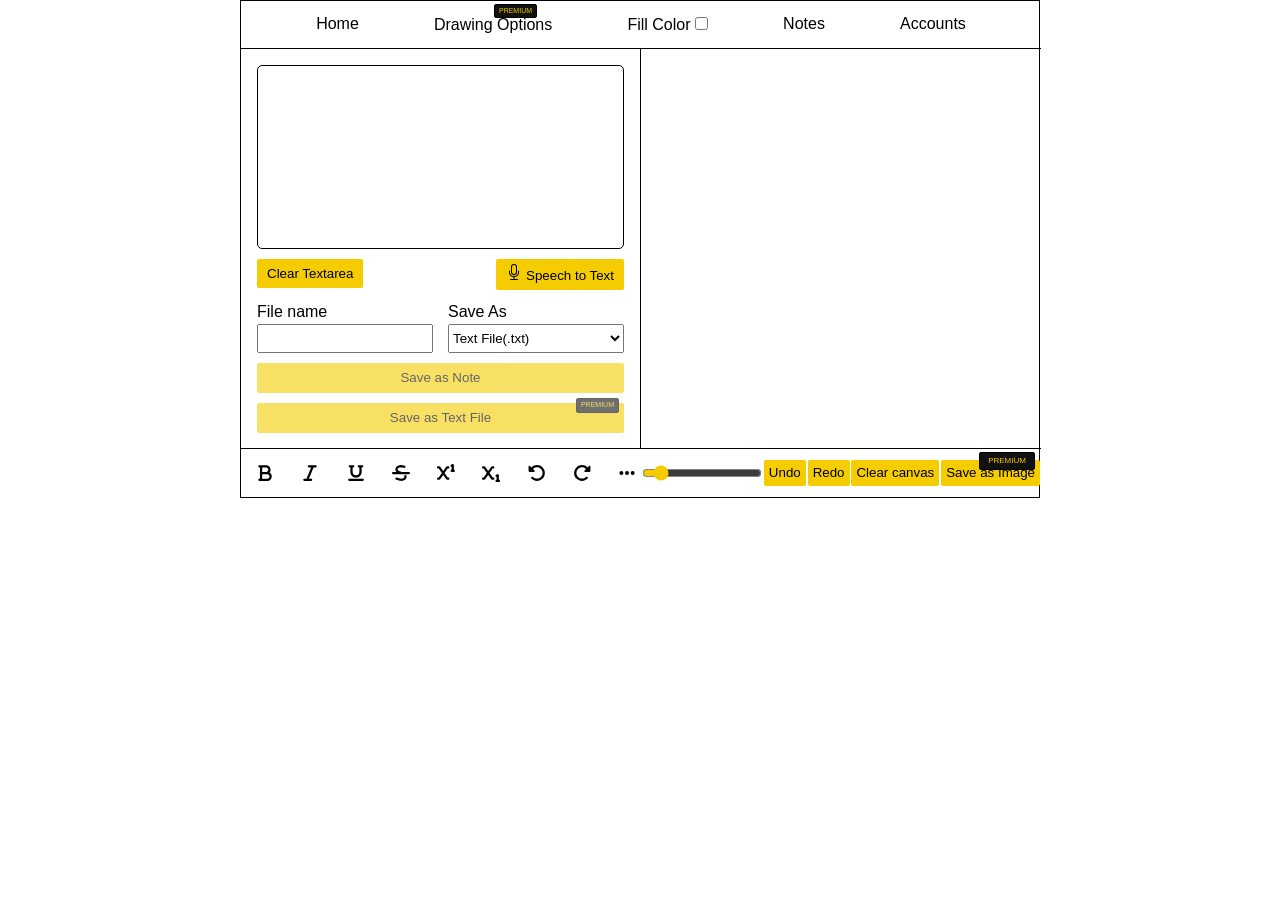
==== commit fdc1a914: "redo and undo done with the testing done so far" ====
--- a/index.html
+++ b/index.html
@@ -6,7 +6,7 @@
     <meta name="viewport" content="width=device-width, initial-scale=1.0">
     <script async type="text/javascript" src="./backgroundOwn.js"></script>
     <link rel="stylesheet" href="./css/style.css">
-    <title>Document</title>
+    <title>Inscribe's Home Page</title>
 </head>
 <body>
     <div class="popup-box">
@@ -318,13 +318,12 @@
             </ul>
         </footer>
         <article class="drawingOptions">
-            <ul>
-                
-            <input type="range" id="size-slider" min="1" max="40" value="5">
-            <button class="undo-btn">Undo</button>
-            <button class="redo-btn">Redo</button>
-            <button class="clearCanvas btn">Clear canvas</button>
-            <button class="save-image btn">Save as Image</button>
+            <ul> 
+                <input type="range" id="size-slider" min="1" max="40" value="5">
+                <button class="undo-btn">Undo</button>
+                <button class="redo-btn">Redo</button>
+                <button class="clearCanvas btn">Clear canvas</button>
+                <button class="save-image btn">Save as Image</button>
             </ul>
         </article>
     </main>
--- a/css/style.css
+++ b/css/style.css
@@ -178,11 +178,17 @@
 .drawingOptions ul {
     list-style-type: none;
     display: flex;
-    justify-content: space-evenly;
-    flex-flow: row wrap;
+    justify-content: space-around;
+    flex-flow: row nowrap;
     height: 100%;
     align-items: center;
     padding: 0;
+}
+.drawingOptions button:not(.typingOptions button, .more) {
+    padding: 3px 5px;
+}
+.drawingOptions input {
+    width: 30%;
 }
 canvas {
     width: 100%;
